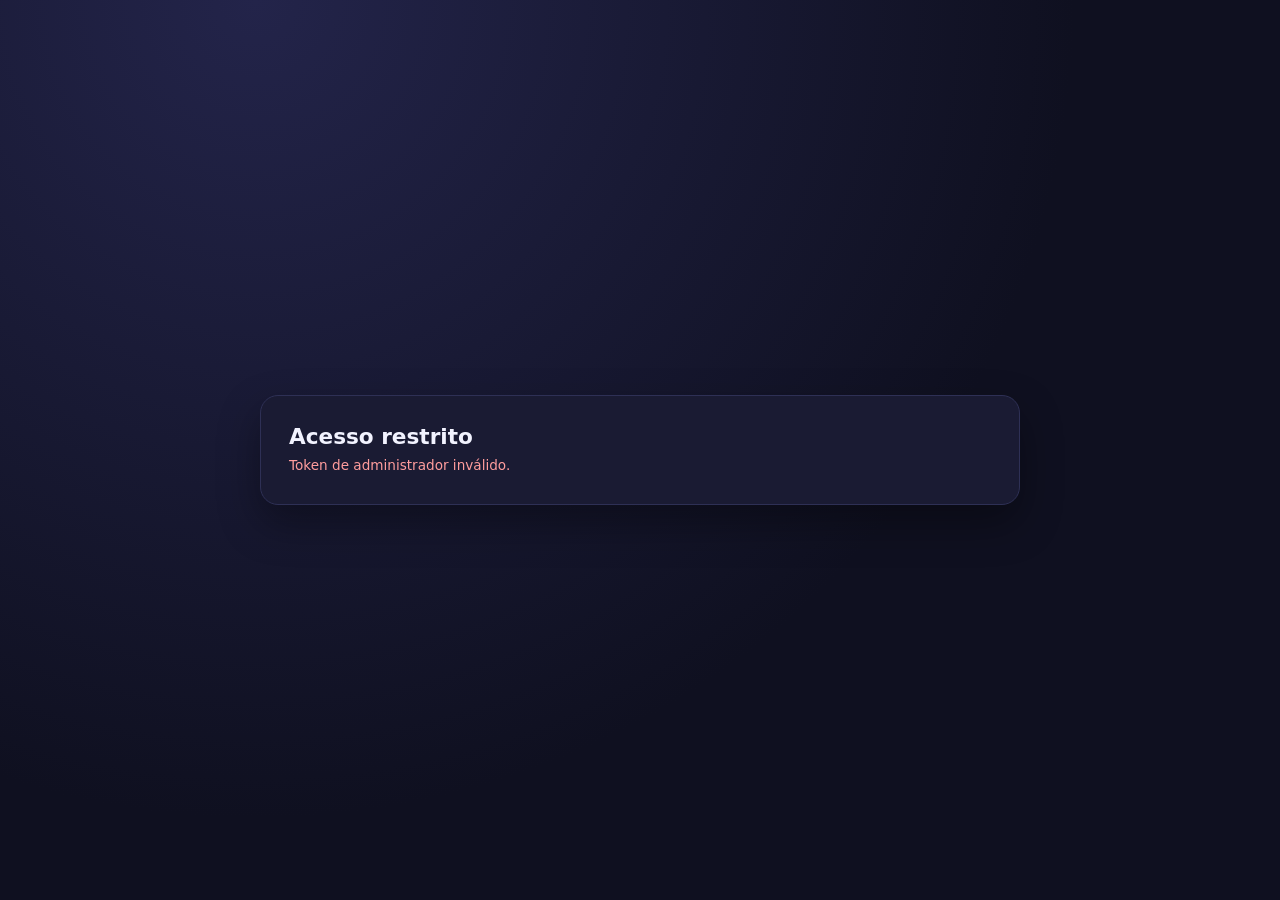
==== admin.html @ 742cf8ca "Adiciona site de sorteio semanal estilo amigo secreto Site estático com rotação determinística por s" ====
<!doctype html>
<html lang="pt-BR">
<head>
<meta charset="utf-8">
<meta name="viewport" content="width=device-width, initial-scale=1">
<meta name="robots" content="noindex">
<title>Sorteio completo</title>
<link rel="stylesheet" href="assets/estilo.css">
</head>
<body>
<main class="cartao largo" id="cartao">
  <p class="rotulo">Carregando…</p>
</main>

<script src="assets/dados.js"></script>
<script src="assets/sorteio.js"></script>
<script>
const cartao = document.getElementById("cartao");
const params = new URLSearchParams(location.search);

if (params.get("k") !== TOKEN_ADMIN) {
  cartao.innerHTML = '<h1>Acesso restrito</h1>' +
    '<p class="aviso erro">Token de administrador inválido.</p>';
} else {
  // ?semana=N permite conferir semanas passadas ou futuras.
  const semana = params.has("semana") ? Number(params.get("semana")) : numeroDaSemana();
  let html = '<h1>Sorteio completo — semana ' + semana + '</h1>' +
    '<p class="aviso">Semana atual: ' + numeroDaSemana() +
    '. Próxima virada: ' + formatarData(proximaSegunda()) +
    '. Use <code>?k=…&semana=N</code> para ver outra semana.</p>';

  for (const [grupo, pessoas] of Object.entries(GRUPOS)) {
    html += '<h2>Grupo: ' + grupo + '</h2><table><tr><th>Pessoa</th><th>Tirou</th></tr>';
    for (const par of sorteioDoGrupo(pessoas, semana)) {
      html += '<tr><td>' + par.de.nome + '</td><td>' + par.para.nome + '</td></tr>';
    }
    html += '</table>';
  }
  cartao.innerHTML = html;
}
</script>
</body>
</html>
---- assets/estilo.css ----
:root {
  --fundo: #0f1020;
  --cartao: #1a1b33;
  --borda: #2e3055;
  --texto: #f2f3ff;
  --suave: #a2a6cc;
  --destaque: #ffcc66;
  --verde: #6fe0a8;
}

* { box-sizing: border-box; }

body {
  margin: 0;
  min-height: 100vh;
  padding: 32px 16px;
  display: flex;
  flex-direction: column;
  align-items: center;
  justify-content: center;
  gap: 20px;
  background: radial-gradient(circle at 20% 0%, #23244a 0%, var(--fundo) 60%);
  color: var(--texto);
  font-family: "Segoe UI", system-ui, -apple-system, sans-serif;
}

.cartao {
  width: 100%;
  max-width: 520px;
  padding: 28px;
  border: 1px solid var(--borda);
  border-radius: 18px;
  background: var(--cartao);
  box-shadow: 0 18px 40px rgba(0, 0, 0, 0.35);
  text-align: center;
}

.cartao.largo { max-width: 760px; text-align: left; }

h1 { margin: 0 0 6px; font-size: 1.35rem; }

.semana { margin: 0 0 22px; color: var(--suave); font-size: 0.9rem; }

.rotulo { margin: 0; color: var(--suave); font-size: 0.95rem; }

.sorteado {
  margin: 10px 0 18px;
  font-size: 2.6rem;
  font-weight: 700;
  color: var(--destaque);
  word-break: break-word;
}

.aviso { margin: 0; color: var(--suave); font-size: 0.85rem; line-height: 1.5; }

.erro { color: #ff9d9d; }

table { width: 100%; border-collapse: collapse; margin-top: 8px; }

th, td { padding: 9px 6px; border-bottom: 1px solid var(--borda); text-align: left; font-size: 0.95rem; }

th { color: var(--suave); font-weight: 600; }

h2 { margin: 26px 0 4px; font-size: 1.05rem; color: var(--verde); }

h2:first-of-type { margin-top: 14px; }

code { color: var(--suave); font-size: 0.8rem; word-break: break-all; }

a { color: var(--destaque); }

button {
  padding: 6px 12px;
  border: 1px solid var(--borda);
  border-radius: 8px;
  background: #262848;
  color: var(--texto);
  font-size: 0.8rem;
  cursor: pointer;
}

button:hover { background: #32355c; }
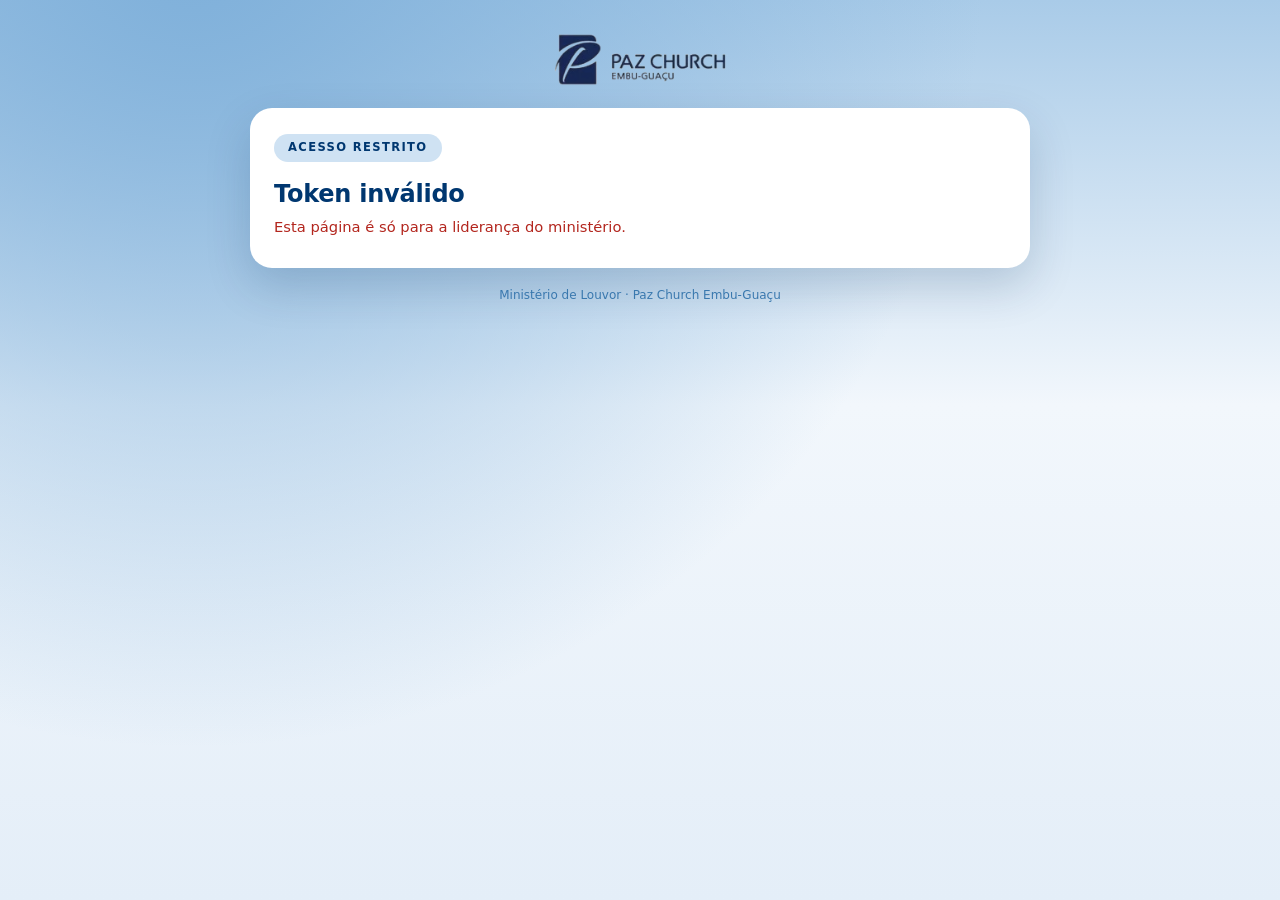
==== commit 2e0c532e: "Aplica identidade da Paz Church e o tema de 1 Coríntios 12:25-26 - Paleta azul-marinho/azul-claro e " ====
--- a/admin.html
+++ b/admin.html
@@ -4,13 +4,18 @@
 <meta charset="utf-8">
 <meta name="viewport" content="width=device-width, initial-scale=1">
 <meta name="robots" content="noindex">
-<title>Sorteio completo</title>
+<title>Sorteio da semana</title>
+<link rel="icon" href="assets/logo.png">
 <link rel="stylesheet" href="assets/estilo.css">
 </head>
 <body>
+<img class="marca" src="assets/logo.png" alt="Paz Church Embu-Guaçu">
+
 <main class="cartao largo" id="cartao">
-  <p class="rotulo">Carregando…</p>
+  <p class="subtitulo">Carregando…</p>
 </main>
+
+<p class="rodape">Ministério de Louvor · Paz Church Embu-Guaçu</p>
 
 <script src="assets/dados.js"></script>
 <script src="assets/sorteio.js"></script>
@@ -19,18 +24,22 @@
 const params = new URLSearchParams(location.search);
 
 if (params.get("k") !== TOKEN_ADMIN) {
-  cartao.innerHTML = '<h1>Acesso restrito</h1>' +
-    '<p class="aviso erro">Token de administrador inválido.</p>';
+  cartao.innerHTML =
+    '<span class="selo">Acesso restrito</span>' +
+    '<h1>Token inválido</h1>' +
+    '<p class="subtitulo erro">Esta página é só para a liderança do ministério.</p>';
 } else {
   // ?semana=N permite conferir semanas passadas ou futuras.
   const semana = params.has("semana") ? Number(params.get("semana")) : numeroDaSemana();
-  let html = '<h1>Sorteio completo — semana ' + semana + '</h1>' +
-    '<p class="aviso">Semana atual: ' + numeroDaSemana() +
-    '. Próxima virada: ' + formatarData(proximaSegunda()) +
-    '. Use <code>?k=…&semana=N</code> para ver outra semana.</p>';
+  let html =
+    '<span class="selo">Visão da liderança</span>' +
+    '<h1>Sorteio da semana ' + semana + '</h1>' +
+    '<p class="subtitulo">Semana atual: ' + numeroDaSemana() +
+    ' · próxima virada: ' + formatarData(proximaSegunda()) +
+    '. Use <code>&semana=N</code> para conferir outra semana.</p>';
 
   for (const [grupo, pessoas] of Object.entries(GRUPOS)) {
-    html += '<h2>Grupo: ' + grupo + '</h2><table><tr><th>Pessoa</th><th>Tirou</th></tr>';
+    html += '<h2>' + grupo + '</h2><table><tr><th>Pessoa</th><th>Cuida de</th></tr>';
     for (const par of sorteioDoGrupo(pessoas, semana)) {
       html += '<tr><td>' + par.de.nome + '</td><td>' + par.para.nome + '</td></tr>';
     }
--- a/assets/estilo.css
+++ b/assets/estilo.css
@@ -1,11 +1,12 @@
+/* Paleta tirada da identidade visual da Paz Church Embu-Guaçu. */
 :root {
-  --fundo: #0f1020;
-  --cartao: #1a1b33;
-  --borda: #2e3055;
-  --texto: #f2f3ff;
-  --suave: #a2a6cc;
-  --destaque: #ffcc66;
-  --verde: #6fe0a8;
+  --navy: #003770;
+  --navy-fundo: #002a56;
+  --azul-medio: #3978ae;
+  --azul-claro: #cfe2f3;
+  --gelo: #f2f7fc;
+  --branco: #ffffff;
+  --dourado: #e8b04b;
 }
 
 * { box-sizing: border-box; }
@@ -13,70 +14,152 @@
 body {
   margin: 0;
   min-height: 100vh;
-  padding: 32px 16px;
+  padding: 28px 16px 40px;
   display: flex;
   flex-direction: column;
   align-items: center;
-  justify-content: center;
-  gap: 20px;
-  background: radial-gradient(circle at 20% 0%, #23244a 0%, var(--fundo) 60%);
-  color: var(--texto);
+  gap: 18px;
+  background:
+    radial-gradient(circle at 15% -5%, #7fb0da 0%, rgba(127, 176, 218, 0) 55%),
+    linear-gradient(180deg, #a9cbe8 0%, var(--gelo) 45%, #e4eef8 100%);
+  color: var(--navy);
   font-family: "Segoe UI", system-ui, -apple-system, sans-serif;
+  line-height: 1.5;
+}
+
+.marca {
+  display: block;
+  width: 190px;
+  max-width: 60%;
+  margin: 4px auto 0;
 }
 
 .cartao {
   width: 100%;
   max-width: 520px;
-  padding: 28px;
-  border: 1px solid var(--borda);
-  border-radius: 18px;
-  background: var(--cartao);
-  box-shadow: 0 18px 40px rgba(0, 0, 0, 0.35);
+  padding: 26px 24px 30px;
+  border-radius: 22px;
+  background: var(--branco);
+  box-shadow: 0 18px 45px rgba(0, 42, 86, 0.18);
   text-align: center;
 }
 
-.cartao.largo { max-width: 760px; text-align: left; }
+.cartao.largo { max-width: 780px; text-align: left; }
 
-h1 { margin: 0 0 6px; font-size: 1.35rem; }
+.selo {
+  display: inline-block;
+  margin-bottom: 14px;
+  padding: 5px 14px;
+  border-radius: 999px;
+  background: var(--azul-claro);
+  color: var(--navy);
+  font-size: 0.72rem;
+  font-weight: 700;
+  letter-spacing: 0.12em;
+  text-transform: uppercase;
+}
 
-.semana { margin: 0 0 22px; color: var(--suave); font-size: 0.9rem; }
+h1 {
+  margin: 0 0 4px;
+  font-size: 1.5rem;
+  letter-spacing: -0.01em;
+}
 
-.rotulo { margin: 0; color: var(--suave); font-size: 0.95rem; }
+.subtitulo { margin: 0; color: var(--azul-medio); font-size: 0.92rem; }
+
+/* Bloco navy com o nome sorteado — mesmo estilo dos cards da agenda semanal. */
+.revelacao {
+  margin: 22px 0 18px;
+  padding: 26px 18px;
+  border-radius: 16px;
+  background: linear-gradient(160deg, var(--navy) 0%, var(--navy-fundo) 100%);
+  color: var(--branco);
+}
+
+.revelacao .rotulo {
+  margin: 0;
+  color: var(--azul-claro);
+  font-size: 0.78rem;
+  font-weight: 600;
+  letter-spacing: 0.16em;
+  text-transform: uppercase;
+}
 
 .sorteado {
-  margin: 10px 0 18px;
-  font-size: 2.6rem;
-  font-weight: 700;
-  color: var(--destaque);
+  margin: 10px 0 0;
+  font-size: 2.5rem;
+  font-weight: 800;
+  line-height: 1.1;
   word-break: break-word;
 }
 
-.aviso { margin: 0; color: var(--suave); font-size: 0.85rem; line-height: 1.5; }
+.versiculo {
+  margin: 0 0 6px;
+  padding: 16px 18px;
+  border-left: 4px solid var(--azul-medio);
+  border-radius: 0 12px 12px 0;
+  background: var(--gelo);
+  color: var(--navy);
+  font-size: 0.92rem;
+  font-style: italic;
+  text-align: left;
+}
 
-.erro { color: #ff9d9d; }
+.versiculo cite {
+  display: block;
+  margin-top: 8px;
+  color: var(--azul-medio);
+  font-size: 0.8rem;
+  font-style: normal;
+  font-weight: 700;
+  letter-spacing: 0.05em;
+}
 
-table { width: 100%; border-collapse: collapse; margin-top: 8px; }
+.cuidados { margin: 18px 0 0; padding: 0; list-style: none; text-align: left; }
 
-th, td { padding: 9px 6px; border-bottom: 1px solid var(--borda); text-align: left; font-size: 0.95rem; }
+.cuidados li {
+  display: flex;
+  gap: 10px;
+  padding: 9px 0;
+  border-bottom: 1px solid #e3ecf6;
+  font-size: 0.94rem;
+}
 
-th { color: var(--suave); font-weight: 600; }
+.cuidados li:last-child { border-bottom: none; }
 
-h2 { margin: 26px 0 4px; font-size: 1.05rem; color: var(--verde); }
+.cuidados .icone { flex: 0 0 auto; font-size: 1.05rem; }
 
-h2:first-of-type { margin-top: 14px; }
+.aviso { margin: 16px 0 0; color: var(--azul-medio); font-size: 0.83rem; }
 
-code { color: var(--suave); font-size: 0.8rem; word-break: break-all; }
+.erro { color: #b3261e; }
 
-a { color: var(--destaque); }
+.rodape { margin: 0; color: var(--azul-medio); font-size: 0.75rem; text-align: center; }
+
+table { width: 100%; border-collapse: collapse; margin-top: 6px; }
+
+th, td { padding: 10px 6px; border-bottom: 1px solid #e3ecf6; text-align: left; font-size: 0.93rem; }
+
+th { color: var(--azul-medio); font-size: 0.75rem; letter-spacing: 0.08em; text-transform: uppercase; }
+
+h2 {
+  margin: 26px 0 2px;
+  font-size: 0.85rem;
+  letter-spacing: 0.14em;
+  text-transform: uppercase;
+  color: var(--azul-medio);
+}
+
+code { color: var(--navy); font-size: 0.78rem; word-break: break-all; }
 
 button {
-  padding: 6px 12px;
-  border: 1px solid var(--borda);
-  border-radius: 8px;
-  background: #262848;
-  color: var(--texto);
-  font-size: 0.8rem;
+  padding: 7px 14px;
+  border: none;
+  border-radius: 999px;
+  background: var(--navy);
+  color: var(--branco);
+  font-size: 0.78rem;
+  font-weight: 600;
   cursor: pointer;
 }
 
-button:hover { background: #32355c; }
+button:hover { background: var(--azul-medio); }
